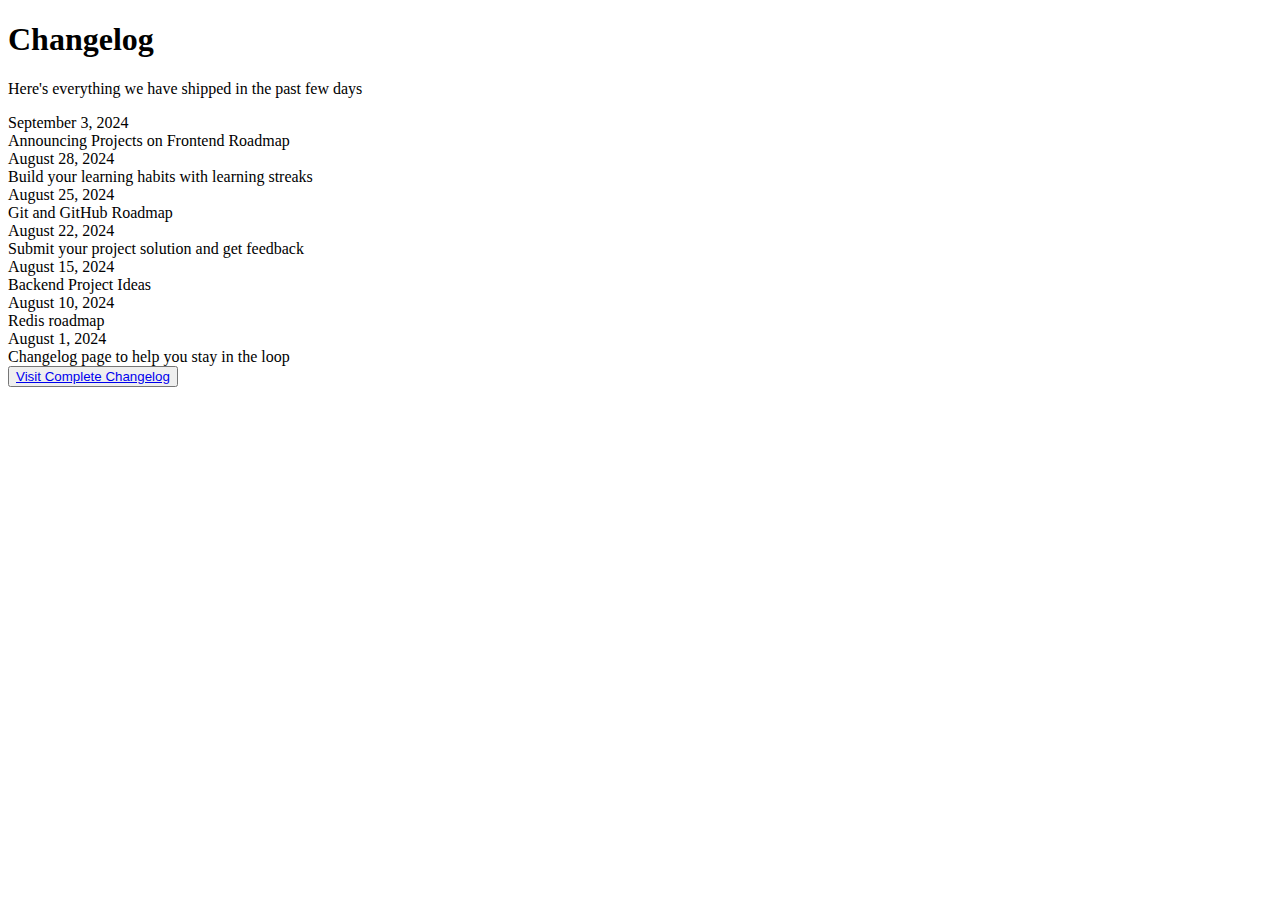
==== Changelog-Component/index.html @ 4f1d5a98 "index.html" ====
<!DOCTYPE html>
<html lang="en">
    <head>
        <meta charset="UTF-8">
        <meta name="viewport" content="width=device-width, initial-scale=1.0">
        <title>Changelog</title>
        <link rel="stylesheet" href="styles.css">
        <link href="https://fonts.googleapis.com/css2?family=Figtree:wght@300;400;500&display=swap" rel="stylesheet">
    </head>
    <body>
        <div class="changelog-container">
            <!-- Header -->
            <header>
                <h1>Changelog</h1>
                <p>Here's everything we have shipped in the past few days</p>
            </header>

            <!-- Content -->
            <section class="changelog-timeline">
                <div class="timeline-item">
                    <div class="timeline-date">September 3, 2024</div>
                    <div class="timeline-dot"></div>
                    <div class="timeline-content">Announcing Projects on Frontend Roadmap</div>
                </div>
                <div class="timeline-item">
                    <div class="timeline-date">August 28, 2024</div>
                    <div class="timeline-dot"></div>
                    <div class="timeline-content">Build your learning habits with learning streaks</div>
                </div>
                <div class="timeline-item">
                    <div class="timeline-date">August 25, 2024</div>
                    <div class="timeline-dot"></div>
                    <div class="timeline-content">Git and GitHub Roadmap</div>
                </div>
                <div class="timeline-item">
                    <div class="timeline-date">August 22, 2024</div>
                    <div class="timeline-dot"></div>
                    <div class="timeline-content">Submit your project solution and get feedback</div>
                </div>
                <div class="timeline-item">
                    <div class="timeline-date">August 15, 2024</div>
                    <div class="timeline-dot"></div>
                    <div class="timeline-content">Backend Project Ideas</div>
                </div>
                <div class="timeline-item">
                    <div class="timeline-date">August 10, 2024</div>
                    <div class="timeline-dot"></div>
                    <div class="timeline-content">Redis roadmap</div>
                </div>
                <div class="timeline-item">
                    <div class="timeline-date">August 1, 2024</div>
                    <div class="timeline-dot"></div>
                    <div class="timeline-content">Changelog page to help you stay in the loop</div>
                </div>
            </section>

            <footer>
                <button class="visit-button"><a href="https://github.com/Polqt/roadmap.sh/tree/main/Frontend%20Projects/Changelog%20Component" target="_blank" rel="noopener">Visit Complete Changelog</a></button>
            </footer>
        </div>
    </body>
</html>
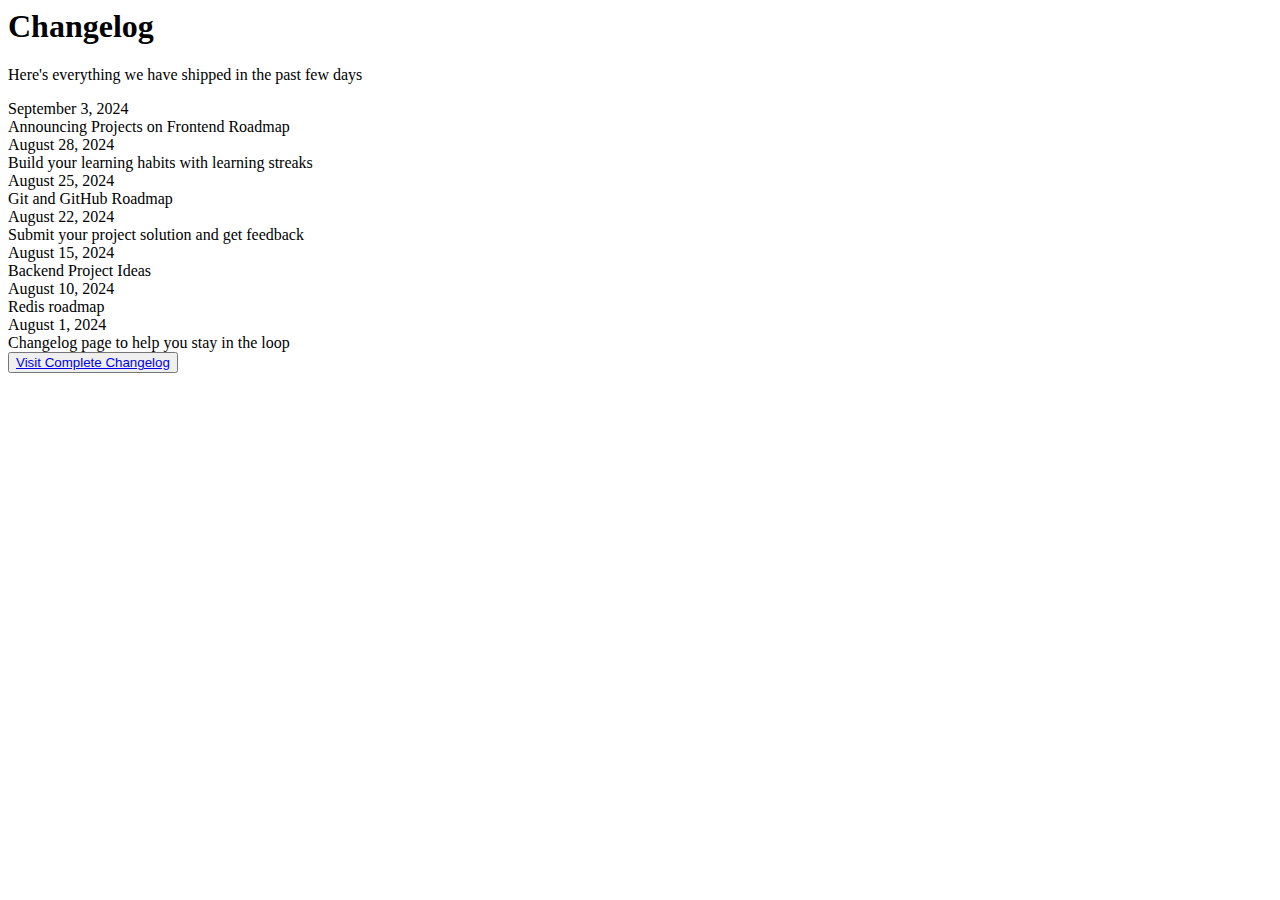
==== commit 4f1aa6de: "Changelog-Component" ====
--- a/Changelog-Component/index.html
+++ b/Changelog-Component/index.html
@@ -1,4 +1,4 @@
-<!DOCTYPE html>
+<DOCTYPE html>
 <html lang="en">
     <head>
         <meta charset="UTF-8">
@@ -55,7 +55,7 @@
             </section>
 
             <footer>
-                <button class="visit-button"><a href="https://github.com/Polqt/roadmap.sh/tree/main/Frontend%20Projects/Changelog%20Component" target="_blank" rel="noopener">Visit Complete Changelog</a></button>
+                <button class="visit-button"> <a href="https://github.com/Polqt/roadmap.sh/tree/main/Frontend%20Projects/Changelog%20Component" target="_blank" rel="noopener">Visit Complete Changelog</a></button>
             </footer>
         </div>
     </body>
